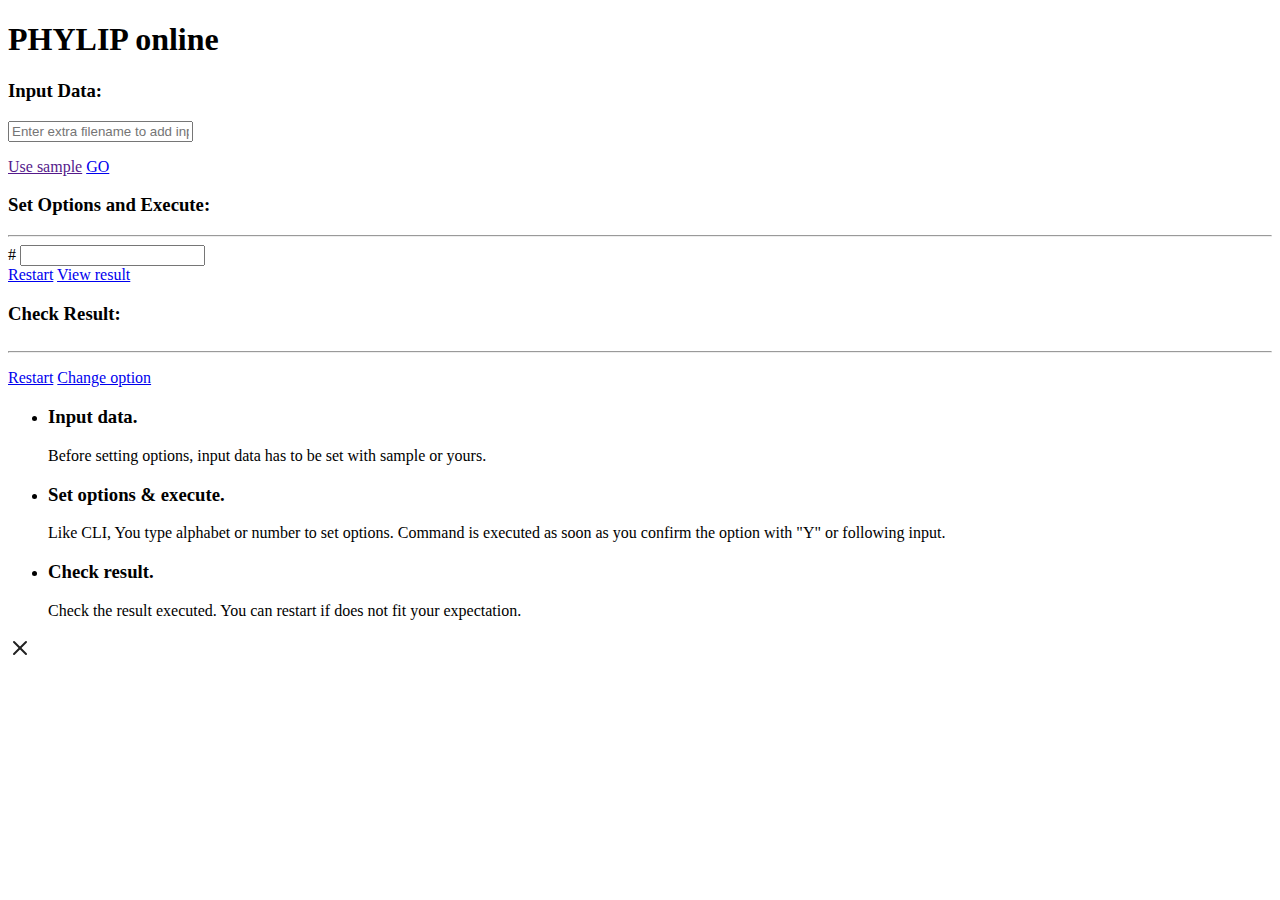
==== phylip/index.html @ b4d33576 "add desc" ====
<!DOCTYPE html>
<html lang="en-US">
<head>
<meta charset="UTF-8">
<meta http-equiv="X-UA-Compatible" content="IE=edge">
<meta name="viewport" content="width=device-width, initial-scale=1">
<meta name="description" content="This site provides the service for executing programs such as seqboot, neighbor, dnapars provided by PHYLIP.
<meta name="keywords" content="phylip, online, clique, consense, contml, contrast, dnacomp, dnadist, dnainvar, dnaml, dnamlk, dnamove, dnapars, dnapenny, dollop, dolmove, dolpenny, drawgram, drawtree, factor, fitch, gendist, kitsch, mix, move, neighbor, pars, penny, proml, promlk, protdist, protpars, restdist, restml, retree, seqboot, treedist">

<!-- Begin Jekyll SEO tag v2.8.0 -->
<title>PHYLIP online</title>

<meta property="og:title" content="PHYLIP online" />
<meta property="og:locale" content="en_US" />
<link rel="canonical" href="https://dslee77.github.io/" />
<meta property="og:url" content="https://dslee77.github.io/" />

<meta property="og:site_name" content="dslee77" />
<meta property="og:type" content="website" />
<meta name="twitter:card" content="summary" />
<meta property="twitter:title" content="PHYLIP online" />

<script type="application/ld+json">
	{
	"@context":"https://schema.org",
	"@type":"WebSite",
	"headline":"dslee77.github.io",
	"name":"PHYLIP online",
	"url":"https://dslee77.github.io/"
	}
</script>

<!-- End Jekyll SEO tag -->

<!-- Google tag (gtag.js) -->
<script async src="https://www.googletagmanager.com/gtag/js?id=G-RWT79WMZ3K"></script>
<script>
  window.dataLayer = window.dataLayer || [];
  function gtag(){dataLayer.push(arguments);}
  gtag('js', new Date());

  gtag('config', 'G-RWT79WMZ3K');
</script>
<!-- link rel="shortcut icon" type="image/x-icon" href="/favicon.ico" -->

<link rel="stylesheet" href="https://cdnjs.cloudflare.com/ajax/libs/font-awesome/6.6.0/css/all.min.css" integrity="sha512-Kc323vGBEqzTmouAECnVceyQqyqdsSiqLQISBL29aUW4U/M7pSPA/gEUZQqv1cwx4OnYxTxve5UMg5GT6L4JJg==" crossorigin="anonymous" referrerpolicy="no-referrer" />

<link rel="stylesheet" href="https://zoltantothcom.github.io/vanilla-js-tabs/styles/vanilla-js-tabs.css" />
<script src="https://zoltantothcom.github.io/vanilla-js-tabs/javascript/vanilla-js-tabs.min.js"></script>

<link rel="stylesheet" href="./modal.css" />
<link rel="stylesheet" href="./slide.css" />
<link rel="stylesheet" href="./base.css" />

</head>

<body>
	<div id="header">
		<h1>PHYLIP online</h1>
	</div>
	<div id="cmd-zone">
		<ul class="grid"></ul>
	</div>

	<div id="modal-body" class="unblockRequest">
		<div id="modal-app" class="noHeader">        
			<div id="modal-content">
				<main id="pbase">
					<h1 id="cmd"></h1>
					
					<section data-page="s1" id="s1" class="active">
						<h3>Input Data:</h3>
						<span id="xtra">
							<input id="add_extra" class="ifield" placeholder="Enter extra filename to add input box" />
						</span>
						<div class="js-tabs" id="tabs-input">
							<ul class="js-tabs__header"></ul>
						</div>		
						<div class="btn">
							<a href="" id="sample" class="btn-s1">Use sample</a>
							<a href="#s2" data-role="link" data-type="ignite" class="btn-p1">GO</a>
						</div>
					</section>
								  
					<section data-page="s2" id="s2">
						<h3>Set Options and Execute:</h3>
						<div>
							<pre id="screen"></pre>
							<hr class="divide" />
							<div id="interact">
								# <input class="ifield" id="key_in" focus /><i id="go" class="fa-solid fa-person-running"></i>
							</div>
						</div>
						<div class="btn">
							<a href="#s1" data-role="link" class="btn-s1">Restart</a>
							<a href="#s3" data-role="link" class="btn-p1">View result</a>
						</div>
					</section>
					<section data-page="s3" id="s3">
						<h3>Check Result:</h3>
						<div id="mesg"></div>
						<table id="option"></table>
						
						<hr class="divide" />
						<div class="js-tabs" id="tabs-output">
							<ul class="js-tabs__header"></ul>
						</div>		
						<div class="btn">
							<a href="#s1" data-role="link" class="btn-s1">Restart</a>
							<a href="#s2" data-role="link" data-type="asis" class="btn-s1">Change option</a>
						</div>
					</section>
				</main>

				<aside>
					<ul class="perks">
						<li>
							<section>
								<h3>Input data.</h3>
								<p>Before setting options, input data has to be set with sample or yours.</p>
							</section>
						</li>
						<li>
							<section>
								<h3>Set options & execute.</h3>
								<p>Like <span title="Command Line Interface">CLI</span>, You type alphabet or number to set options. Command is executed as soon as you confirm the option with "Y" or following input.</p>
							</section>
						</li>
						<li>
							<section>
								<h3>Check result.</h3>
								<p>Check the result executed. You can restart if does not fit your expectation.</p>
							</section>
						</li>
					</ul>
				</aside>
			</div>
			<a id="close-modal" href="#"><svg xmlns="http://www.w3.org/2000/svg" width="24" height="24" viewBox="0 0 24 24"><g stroke-linecap="round" class="nc-icon-wrapper" fill="none" stroke="#222222" stroke-width="2" stroke-linejoin="round"><path d="M18 6L6 18"></path><path d="M6 6l12 12"></path></g></svg></a>
		</div>
	</div>
</body>

<script type="module">
import init from './init.js';
import _item from './item.js';

const item = _item(init.HOST);

//close
document.querySelector("#close-modal").addEventListener("click", e => {
	item.clear();
	document.querySelector("#modal-body").classList.remove("visible");
});

//add extra input field
document.querySelector("#add_extra").addEventListener("keyup", e => {
	if (e.keyCode == 13) {
		item.add_input(e.target.value.trim());
		e.target.value = "";
	}
});

//load sample
document.querySelector("#sample").addEventListener("click", e => item.load_sample(e));

//load commands
init.load_cmds(item);
</script>
</html>
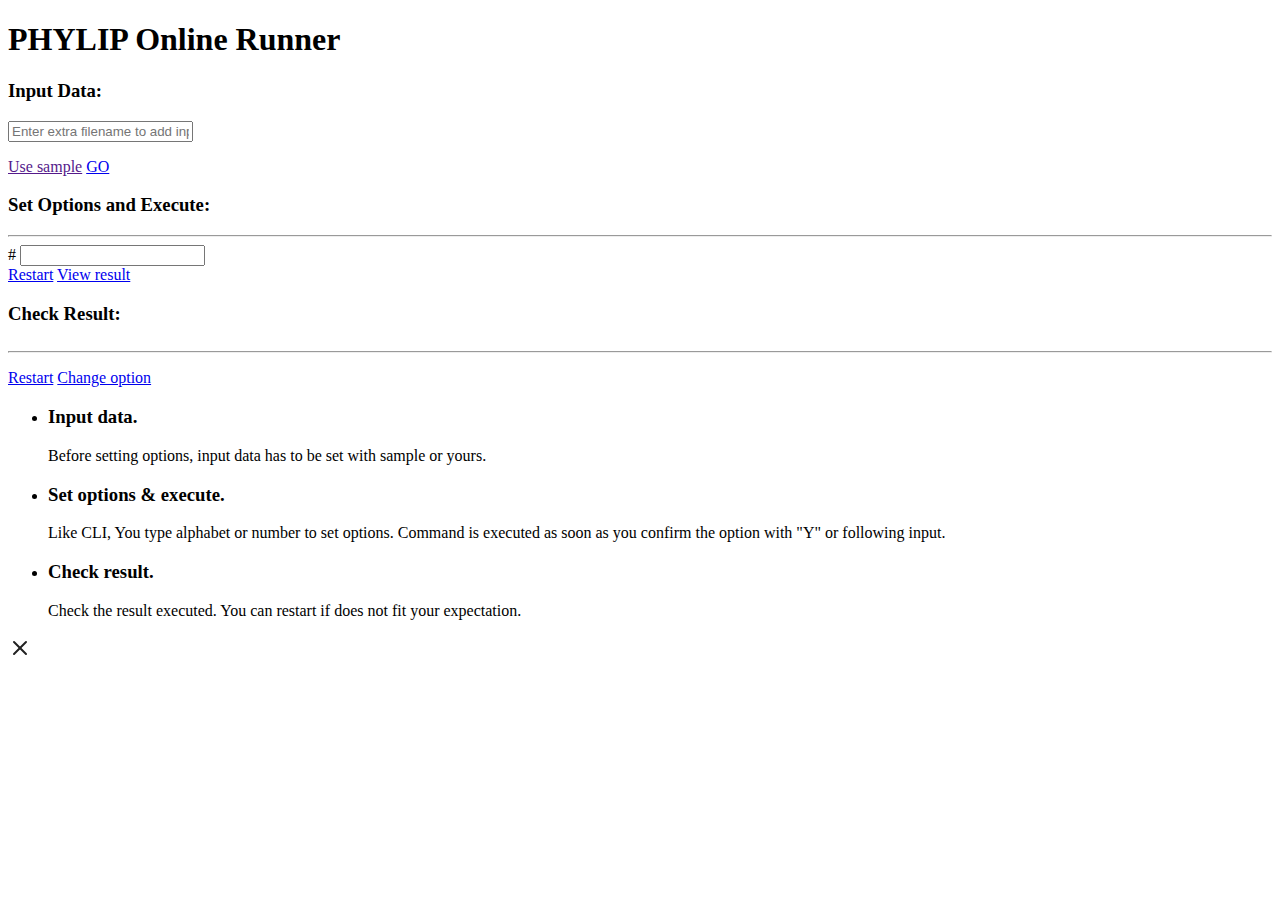
==== commit 3784e512: "Update index.html" ====
--- a/phylip/index.html
+++ b/phylip/index.html
@@ -4,13 +4,13 @@
 <meta charset="UTF-8">
 <meta http-equiv="X-UA-Compatible" content="IE=edge">
 <meta name="viewport" content="width=device-width, initial-scale=1">
-<meta name="description" content="This site provides the service for executing programs such as seqboot, neighbor, dnapars provided by PHYLIP.
+<meta name="description" content="This site provides the service for executing programs such as seqboot, neighbor, dnapars provided by PHYLIP.">
 <meta name="keywords" content="phylip, online, clique, consense, contml, contrast, dnacomp, dnadist, dnainvar, dnaml, dnamlk, dnamove, dnapars, dnapenny, dollop, dolmove, dolpenny, drawgram, drawtree, factor, fitch, gendist, kitsch, mix, move, neighbor, pars, penny, proml, promlk, protdist, protpars, restdist, restml, retree, seqboot, treedist">
 
 <!-- Begin Jekyll SEO tag v2.8.0 -->
-<title>PHYLIP online</title>
+<title>PHYLIP Online Runner</title>
 
-<meta property="og:title" content="PHYLIP online" />
+<meta property="og:title" content="PHYLIP Online Runner" />
 <meta property="og:locale" content="en_US" />
 <link rel="canonical" href="https://dslee77.github.io/" />
 <meta property="og:url" content="https://dslee77.github.io/" />
@@ -56,7 +56,7 @@
 
 <body>
 	<div id="header">
-		<h1>PHYLIP online</h1>
+		<h1>PHYLIP Online Runner</h1>
 	</div>
 	<div id="cmd-zone">
 		<ul class="grid"></ul>
